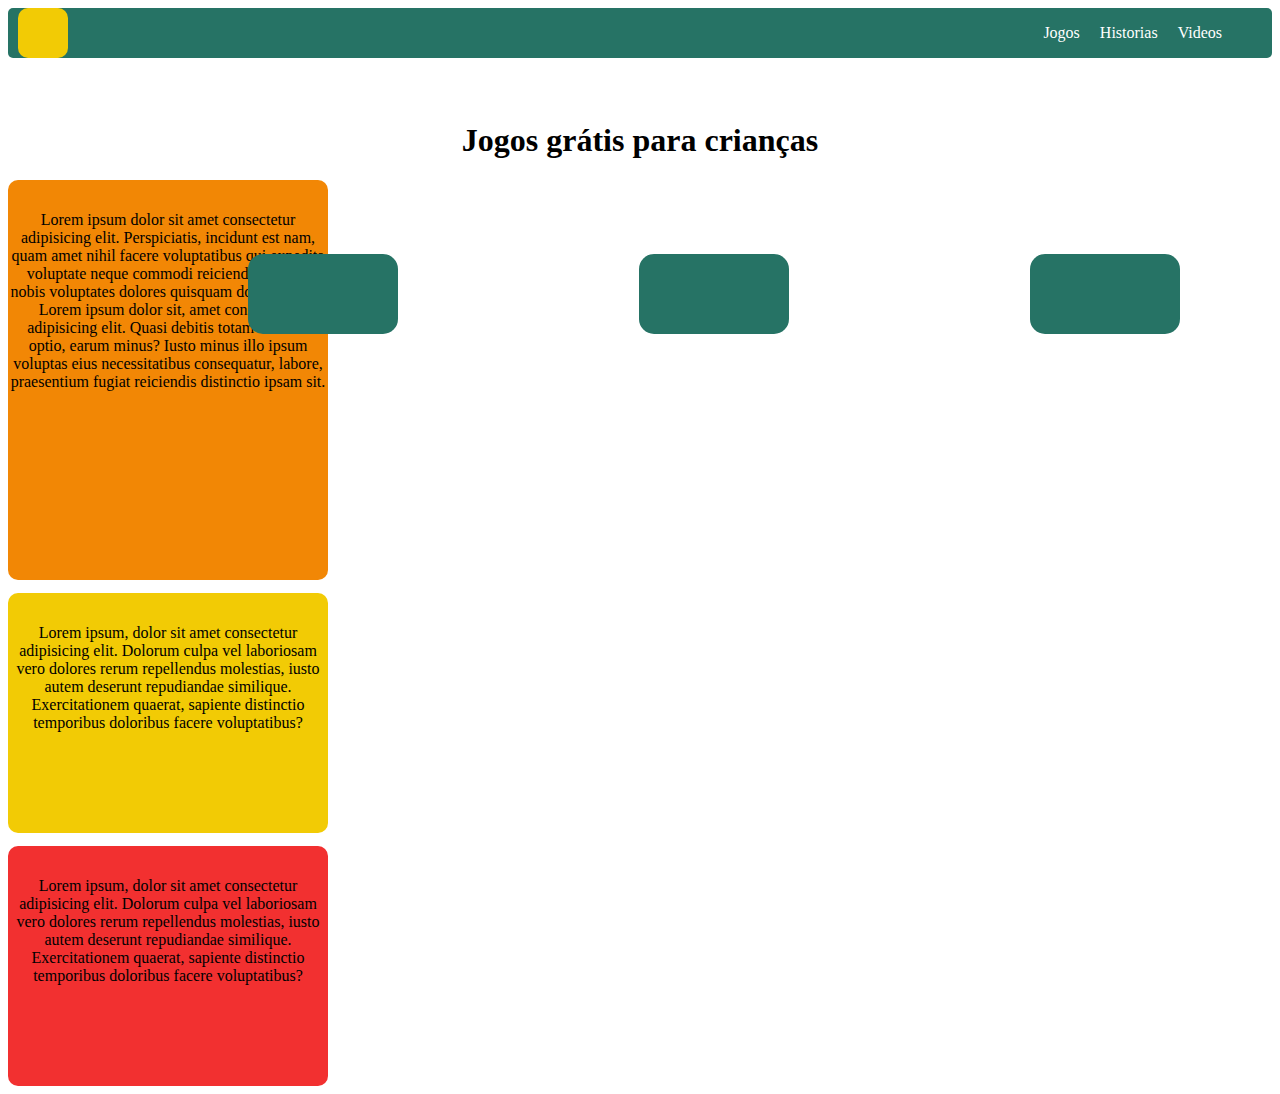
==== index.html @ df5d90c0 "first commit" ====
<!DOCTYPE html>
<html lang="pt-br">

<head>
    <meta charset="UTF-8">
    <meta http-equiv="X-UA-Compatible" content="IE=edge">
    <meta name="viewport" content="width=device-width, initial-scale=1.0">
    <link rel="stylesheet" href="style.css"> 

    <!-- este segundo css esta usando o servidor do bootstrap -->

     <link rel="stylesheet" href="https://stackpath.bootstrapcdn.com/bootstrap/4.1.3/css/bootstrap.min.css"
        integrity="sha384-MCw98/SFnGE8fJT3GXwEOngsV7Zt27NXFoaoApmYm81iuXoPkFOJwJ8ERdknLPMO" crossorigin="anonymous"> 
    <title>Document</title>

</head>

<body>
    <!-- primeira versão de um site onde tera conteudo infantis tais como jogos e historias
    propsta:
    -jogo para colorir
    -jogo quebra cabeça -->

    <header>
        <div class="logo"></div>
        <ul class="menu">
            <li><a href="#">Jogos</a></li>
            <li><a href="#">Historias</a></li>
            <li><a href="#">Videos</a></li>
        </ul>
    </header>

    <h1>Jogos grátis para crianças</h1>

    <div class="bloco01">
        <pre>  </pre>
        <p>Lorem ipsum dolor sit amet consectetur adipisicing elit. Perspiciatis, incidunt est nam, quam amet nihil
            facere voluptatibus qui expedita voluptate neque commodi reiciendis eveniet nobis voluptates dolores
            quisquam dolore omnis!
            Lorem ipsum dolor sit, amet consectetur adipisicing elit. Quasi debitis totam maiores optio, earum minus?
            Iusto minus illo ipsum voluptas eius necessitatibus consequatur, labore, praesentium fugiat reiciendis
            distinctio ipsam sit.
        </p>
    </div>
    <div class="bloco02">
        <pre>  </pre>
        <p>Lorem ipsum, dolor sit amet consectetur adipisicing elit. Dolorum culpa vel laboriosam vero dolores rerum
            repellendus molestias, iusto autem deserunt repudiandae similique. Exercitationem quaerat, sapiente
            distinctio temporibus doloribus facere voluptatibus?

        </p>
    </div>
    </div>
    <div class="bloco03">
        <pre>  </pre>
        <p>Lorem ipsum, dolor sit amet consectetur adipisicing elit. Dolorum culpa vel laboriosam vero dolores rerum
            repellendus molestias, iusto autem deserunt repudiandae similique. Exercitationem quaerat, sapiente
            distinctio temporibus doloribus facere voluptatibus?

        </p>
    </div>

    <section class="container">

        <div class="slote">
            <pre>   </pre>
           </div>

         <div class="slote">
            <pre>  </pre>
           </div>

         <div class="slote">
            <pre>  </pre>
              </div>

    </section>










</body>
<script src="https://code.jquery.com/jquery-3.3.1.slim.min.js"
    integrity="sha384-q8i/X+965DzO0rT7abK41JStQIAqVgRVzpbzo5smXKp4YfRvH+8abtTE1Pi6jizo"
    crossorigin="anonymous"></script>
<script src="https://cdnjs.cloudflare.com/ajax/libs/popper.js/1.14.3/umd/popper.min.js"
    integrity="sha384-ZMP7rVo3mIykV+2+9J3UJ46jBk0WLaUAdn689aCwoqbBJiSnjAK/l8WvCWPIPm49"
    crossorigin="anonymous"></script>
<script src="https://stackpath.bootstrapcdn.com/bootstrap/4.1.3/js/bootstrap.min.js"
    integrity="sha384-ChfqqxuZUCnJSK3+MXmPNIyE6ZbWh2IMqE241rYiqJxyMiZ6OW/JmZQ5stwEULTy"
    crossorigin="anonymous"></script>

</html>
---- style.css ----
.menu li a{
     text-decoration: none;
     display: block;
     margin-left: 20px;
      color: white;

}
.menu{
    list-style: none;
    display: flex;
    margin-right: 50px;

}
header{
    display: flex;
    justify-content: space-between;
    flex-wrap: wrap;
    background-color: #267365;
    border-radius: 5px;


}
.logo{
    height: 50px;
    width: 50px;
    border-radius:10px;
    background-color: #F2CB05;
    margin-left: 10px;
}
 h1{
    margin-top: 2em;
    text-align: center;
}
           /* -------------------parete responsavel pelos boões laterais--------------- */
.bloco01{
    background-color: #F28705;
    border-radius: 10px;
    width: 20em;
    height: 25em;
    text-align: center;
}
.bloco02{
    background-color:#F2CB05;
    border-radius: 10px;
    width: 20em;
    height:15em ;
    text-align: center;
}
.bloco03{
    background-color:#F23030;
    border-radius: 10px;
    width: 20em;
    height:15em ;
    text-align: center;
}
                             /* -------------------parete responsavel pelos slotes--------------- */
.container{
     display: flex; 



}
/* esta parte ainda precisa ser ajustada porque o slote perdeu o tamanho original pra poder se ajustar na pagina */


.slote{
    background-color: #267365;
    border-radius: 15px;
    width: 150px;
    height: 80px;
    margin: 1px;                   /* --------->>>> este comando serviu pra separar os slotes */
    margin-left: 15em;
    margin-top: -52em;
}
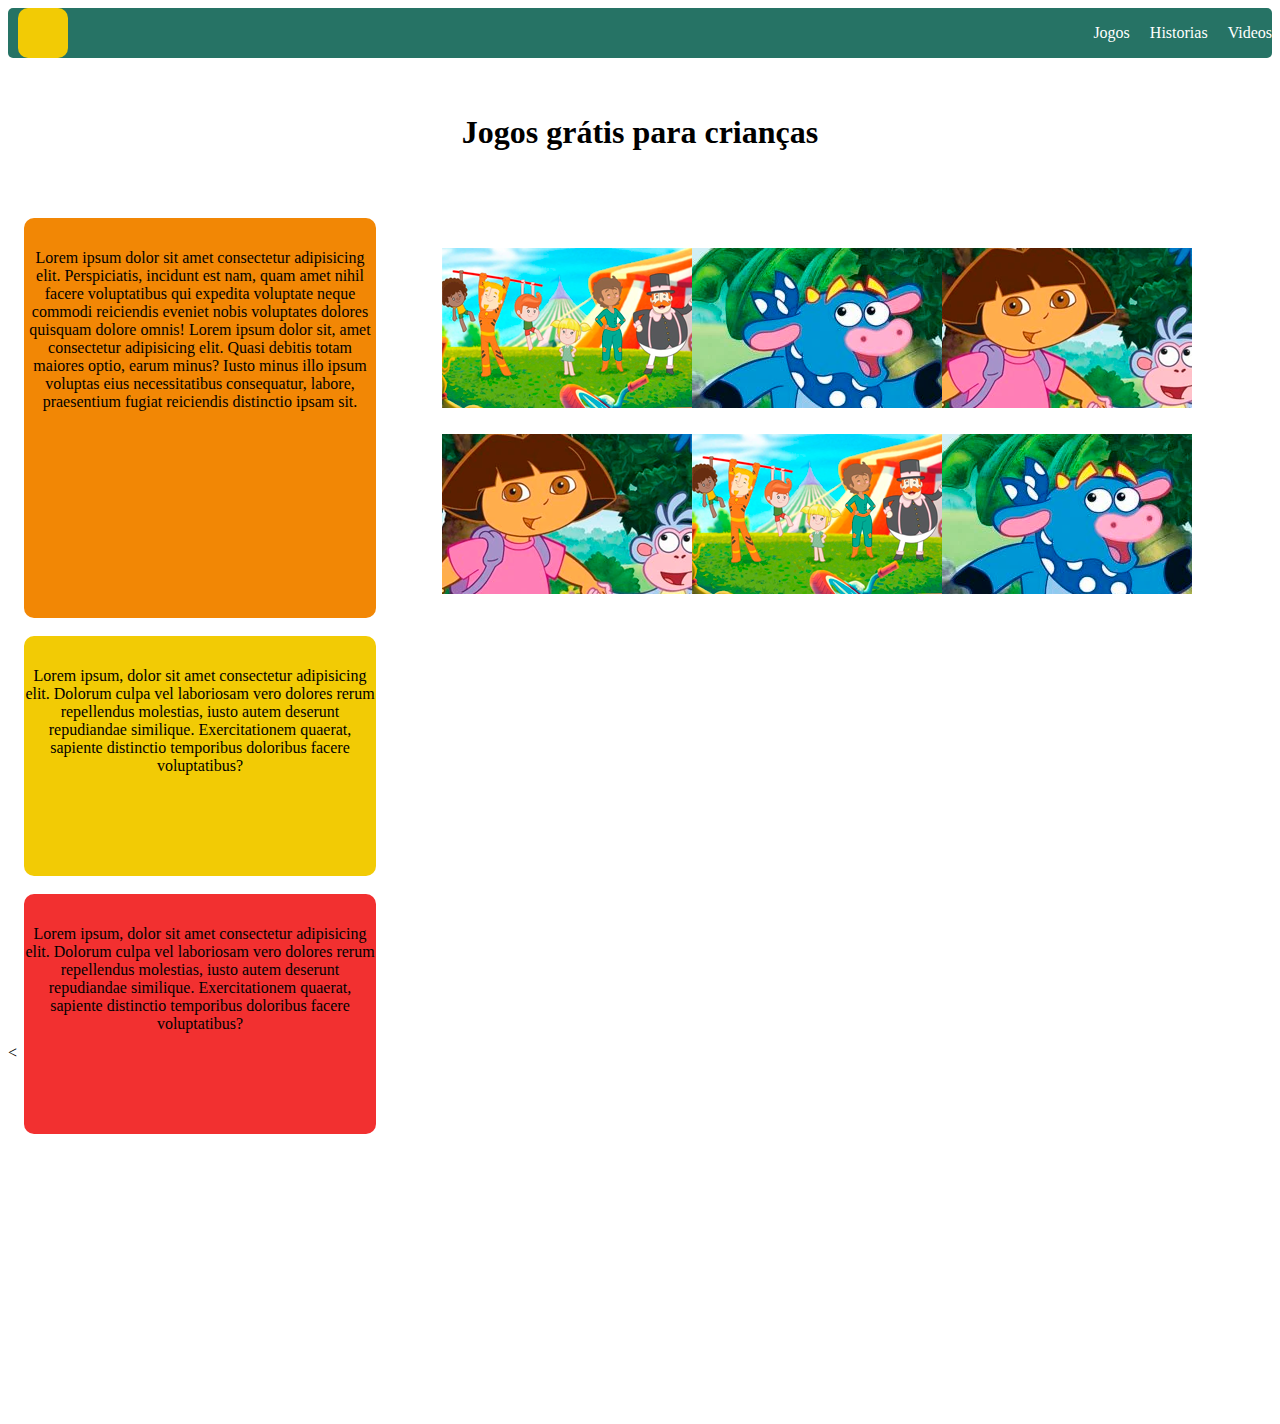
==== commit 66acc560: "Criado row no bootstrap" ====
--- a/index.html
+++ b/index.html
@@ -5,7 +5,7 @@
     <meta charset="UTF-8">
     <meta http-equiv="X-UA-Compatible" content="IE=edge">
     <meta name="viewport" content="width=device-width, initial-scale=1.0">
-    <link rel="stylesheet" href="style.css"> 
+     <link rel="stylesheet" href="style.css"> 
 
     <!-- este segundo css esta usando o servidor do bootstrap -->
 
@@ -20,6 +20,7 @@
     propsta:
     -jogo para colorir
     -jogo quebra cabeça -->
+    
 
     <header>
         <div class="logo"></div>
@@ -28,7 +29,7 @@
             <li><a href="#">Historias</a></li>
             <li><a href="#">Videos</a></li>
         </ul>
-    </header>
+    </header> 
 
     <h1>Jogos grátis para crianças</h1>
 
@@ -58,23 +59,51 @@
             distinctio temporibus doloribus facere voluptatibus?
 
         </p>
-    </div>
+    </div> 
+ 
+    <!-- bloco do container onde sera alocadas as imagens -->
 
-    <section class="container">
 
-        <div class="slote">
-            <pre>   </pre>
-           </div>
+<  
+    <!-- <div class="container">
+        <div class="row">
+          <div class="col-sm">
+            <img src="imagens/img01.png" alt="">
+          </div>
+          <div class="col-sm">
+            <img src="imagens/img02.png" alt="">
+          </div>
+          <div class="col-sm">
+            <img src="imagens/img03.png" alt="">
+          </div>
+        </div>
+        
+      </div>   -->
 
-         <div class="slote">
-            <pre>  </pre>
-           </div>
+      <div class="row">
+        <div class="col-6 col-md-4">
+            <img src="imagens/img01.png" alt="">
+        </div>
+        <div class="col-6 col-md-4">
+            <img src="imagens/img02.png" alt="">
+        </div>
+        <div class="col-6 col-md-4">
+            <img src="imagens/img03.png" alt="">
+        </div>
+      </div>
+      <br>
 
-         <div class="slote">
-            <pre>  </pre>
-              </div>
-
-    </section>
+      <div class="row">
+        <div class="col-6 col-md-4">
+            <img src="imagens/img03.png" alt="">
+        </div>
+        <div class="col-6 col-md-4">
+            <img src="imagens/img01.png" alt="">
+        </div>
+        <div class="col-6 col-md-4">
+            <img src="imagens/img02.png" alt="">
+        </div>
+      </div>
 
 
 
--- a/style.css
+++ b/style.css
@@ -1,6 +1,6 @@
 .menu li a{
      text-decoration: none;
-     display: block;
+     /* display: block; */
      margin-left: 20px;
       color: white;
 
@@ -8,10 +8,10 @@
 .menu{
     list-style: none;
     display: flex;
-    margin-right: 50px;
+    /* margin-right: 0px; */
 
 }
-header{
+ header{
     display: flex;
     justify-content: space-between;
     flex-wrap: wrap;
@@ -19,7 +19,7 @@
     border-radius: 5px;
 
 
-}
+} 
 .logo{
     height: 50px;
     width: 50px;
@@ -27,48 +27,49 @@
     background-color: #F2CB05;
     margin-left: 10px;
 }
- h1{
-    margin-top: 2em;
+  h1{
+ 
+    transform: translateY(35px);
     text-align: center;
-}
+} 
            /* -------------------parete responsavel pelos boões laterais--------------- */
-.bloco01{
+ .bloco01{
     background-color: #F28705;
     border-radius: 10px;
-    width: 20em;
+    width: 22em;
     height: 25em;
-    text-align: center;
+    text-align: center; 
+    transform: translate(1em,5em);
+    
 }
 .bloco02{
     background-color:#F2CB05;
     border-radius: 10px;
-    width: 20em;
+    width: 22em;
     height:15em ;
     text-align: center;
+    transform: translate(1em,85px);
+    
 }
 .bloco03{
     background-color:#F23030;
     border-radius: 10px;
-    width: 20em;
+    width: 22em;
     height:15em ;
     text-align: center;
-}
-                             /* -------------------parete responsavel pelos slotes--------------- */
-.container{
+    transform: translate(1em,90px);
+   
+} 
+
+ /* -------------------parete responsavel pelos slotes de imagens--------------- */
+
+ .row{
+
      display: flex; 
+    transform: translate(27em,-51em); 
+    /* background-color: #267365; */
+    padding: 2px;
+    width: 800px;
+} 
 
 
-
-}
-/* esta parte ainda precisa ser ajustada porque o slote perdeu o tamanho original pra poder se ajustar na pagina */
-
-
-.slote{
-    background-color: #267365;
-    border-radius: 15px;
-    width: 150px;
-    height: 80px;
-    margin: 1px;                   /* --------->>>> este comando serviu pra separar os slotes */
-    margin-left: 15em;
-    margin-top: -52em;
-}
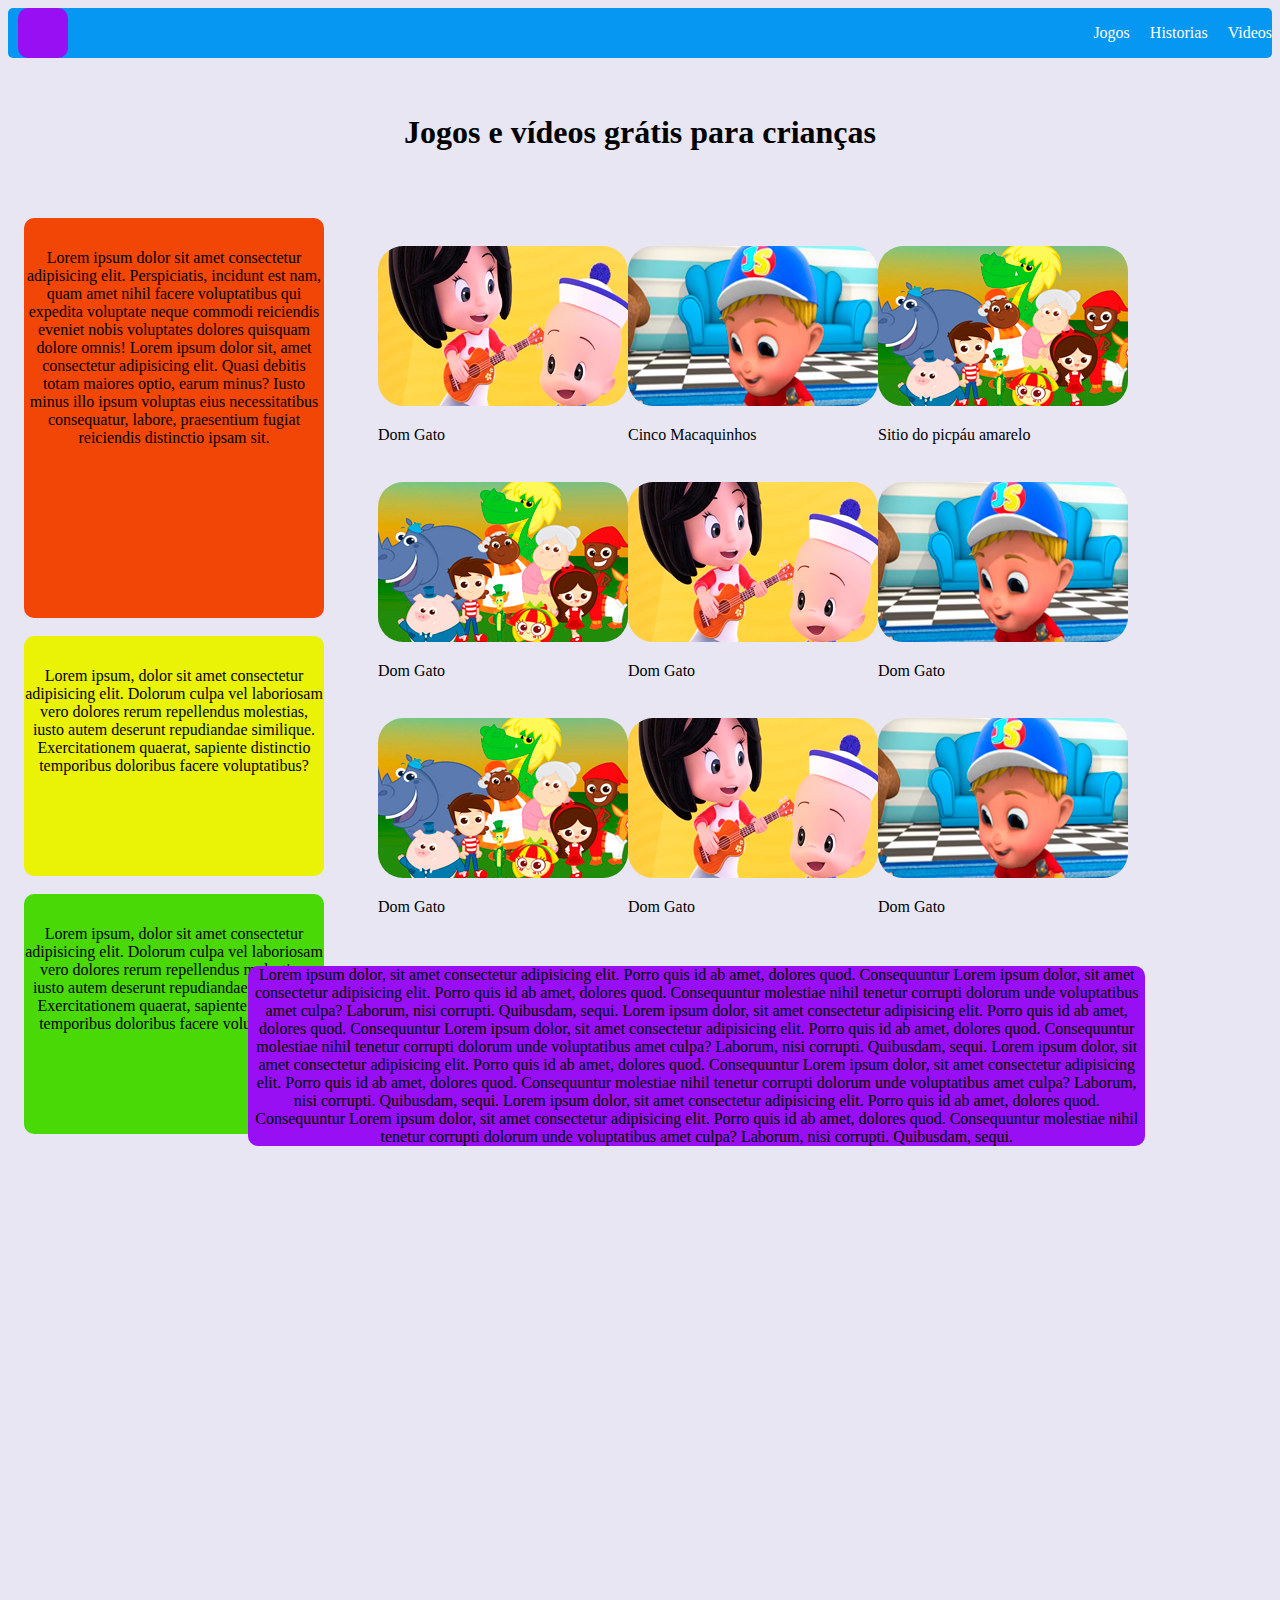
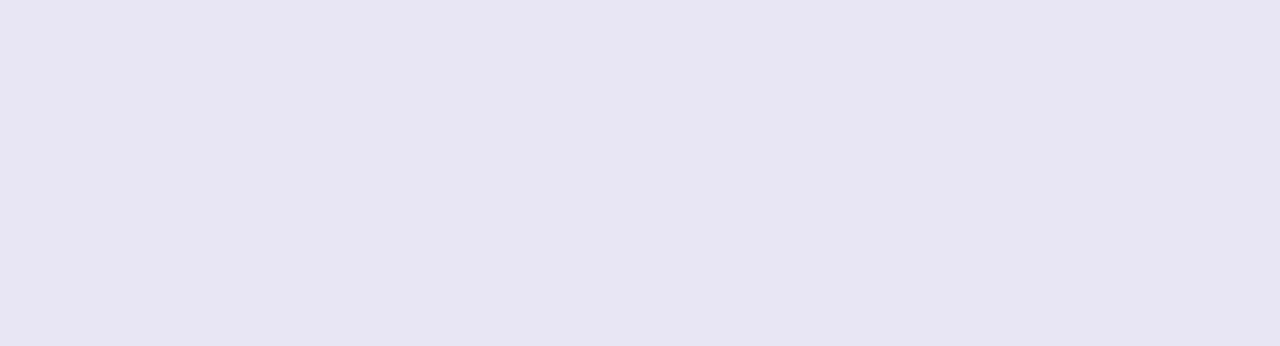
==== commit 5d0ee799: "criado pagina para os videos" ====
--- a/index.html
+++ b/index.html
@@ -11,15 +11,16 @@
 
      <link rel="stylesheet" href="https://stackpath.bootstrapcdn.com/bootstrap/4.1.3/css/bootstrap.min.css"
         integrity="sha384-MCw98/SFnGE8fJT3GXwEOngsV7Zt27NXFoaoApmYm81iuXoPkFOJwJ8ERdknLPMO" crossorigin="anonymous"> 
-    <title>Document</title>
+    <title>Jogos e Videos</title>
 
 </head>
 
-<body>
+<body class="fundo">
     <!-- primeira versão de um site onde tera conteudo infantis tais como jogos e historias
     propsta:
     -jogo para colorir
     -jogo quebra cabeça -->
+ 
     
 
     <header>
@@ -31,7 +32,7 @@
         </ul>
     </header> 
 
-    <h1>Jogos grátis para crianças</h1>
+    <h1>Jogos e vídeos grátis para crianças</h1>
 
     <div class="bloco01">
         <pre>  </pre>
@@ -63,58 +64,70 @@
  
     <!-- bloco do container onde sera alocadas as imagens -->
 
-
-<  
-    <!-- <div class="container">
-        <div class="row">
-          <div class="col-sm">
-            <img src="imagens/img01.png" alt="">
-          </div>
-          <div class="col-sm">
-            <img src="imagens/img02.png" alt="">
-          </div>
-          <div class="col-sm">
-            <img src="imagens/img03.png" alt="">
-          </div>
-        </div>
-        
-      </div>   -->
-
       <div class="row">
         <div class="col-6 col-md-4">
-            <img src="imagens/img01.png" alt="">
+            
+            <a href="Videos.html" target="_blanck"><img src="imagens/img01.png" alt=""></a>
+            <p>Dom Gato</p>
+          </div>
+        <div class="col-6 col-md-4">
+            <a href="videop2.html" target="_blanck"><img src="imagens/img02.png" alt=""></a>
+            <p>Cinco Macaquinhos</p>
+
         </div>
         <div class="col-6 col-md-4">
-            <img src="imagens/img02.png" alt="">
-        </div>
-        <div class="col-6 col-md-4">
-            <img src="imagens/img03.png" alt="">
+            <a href="videosp3.html" target="_blanck"><img src="imagens/img03.png" alt=""></a>
+            <p>Sitio do picpáu amarelo</p>
         </div>
       </div>
+
       <br>
 
       <div class="row">
         <div class="col-6 col-md-4">
             <img src="imagens/img03.png" alt="">
+            <p>Dom Gato</p>
         </div>
         <div class="col-6 col-md-4">
             <img src="imagens/img01.png" alt="">
+            <p>Dom Gato</p>
         </div>
         <div class="col-6 col-md-4">
             <img src="imagens/img02.png" alt="">
+            <p>Dom Gato</p>
+        </div>
+      </div>
+       
+      <br>
+      <div class="row">
+        <div class="col-6 col-md-4">
+            <img src="imagens/img03.png" alt="">
+            <p>Dom Gato</p>
+        </div>
+        <div class="col-6 col-md-4">
+            <img src="imagens/img01.png" alt="">
+            <p>Dom Gato</p>
+        </div>
+        <div class="col-6 col-md-4">
+            <img src="imagens/img02.png" alt="">
+            <p>Dom Gato</p>
         </div>
       </div>
 
-
-
-
-
-
-
-
+      <!-- crinado um teste com container responsive -->
+ <div class="container">
+    
+        <p>Lorem ipsum dolor, sit amet consectetur adipisicing elit. Porro quis id ab amet, dolores quod. Consequuntur    Lorem ipsum dolor, sit amet consectetur adipisicing elit. Porro quis id ab amet, dolores quod. Consequuntur molestiae nihil tenetur corrupti dolorum unde voluptatibus amet culpa?     Laborum, nisi corrupti. Quibusdam, sequi.
+            Lorem ipsum dolor, sit amet consectetur adipisicing elit. Porro quis id ab amet, dolores quod. Consequuntur    Lorem ipsum dolor, sit amet consectetur adipisicing elit. Porro quis id ab amet, dolores quod. Consequuntur molestiae nihil tenetur corrupti dolorum unde voluptatibus amet culpa? Laborum, nisi corrupti. Quibusdam, sequi.  
+            Lorem ipsum dolor, sit amet consectetur adipisicing elit. Porro quis id ab amet, dolores quod. Consequuntur    Lorem ipsum dolor, sit amet consectetur adipisicing elit. Porro quis id ab amet, dolores quod. Consequuntur molestiae nihil tenetur corrupti dolorum unde voluptatibus amet culpa? Laborum, nisi corrupti. Quibusdam, sequi.  
+            Lorem ipsum dolor, sit amet consectetur adipisicing elit. Porro quis id ab amet, dolores quod. Consequuntur    Lorem ipsum dolor, sit amet consectetur adipisicing elit. Porro quis id ab amet, dolores quod. Consequuntur molestiae nihil tenetur corrupti dolorum unde voluptatibus amet culpa? Laborum, nisi corrupti. Quibusdam, sequi.      
+        <p>
+     
+ </div>
 
 
 </body>
+
 <script src="https://code.jquery.com/jquery-3.3.1.slim.min.js"
     integrity="sha384-q8i/X+965DzO0rT7abK41JStQIAqVgRVzpbzo5smXKp4YfRvH+8abtTE1Pi6jizo"
     crossorigin="anonymous"></script>
@@ -125,4 +138,7 @@
     integrity="sha384-ChfqqxuZUCnJSK3+MXmPNIyE6ZbWh2IMqE241rYiqJxyMiZ6OW/JmZQ5stwEULTy"
     crossorigin="anonymous"></script>
 
+    <!-- ---------------------------------------------------------------- -->
+
+
 </html>--- a/style.css
+++ b/style.css
@@ -15,7 +15,7 @@
     display: flex;
     justify-content: space-between;
     flex-wrap: wrap;
-    background-color: #267365;
+    background-color: #0597F2;
     border-radius: 5px;
 
 
@@ -24,7 +24,7 @@
     height: 50px;
     width: 50px;
     border-radius:10px;
-    background-color: #F2CB05;
+    background-color: #970FF2;
     margin-left: 10px;
 }
   h1{
@@ -32,9 +32,11 @@
     transform: translateY(35px);
     text-align: center;
 } 
-           /* -------------------parete responsavel pelos boões laterais--------------- */
+           /* -------------------parete responsavel pelas caixas de texto laterais--------------- */
  .bloco01{
-    background-color: #F28705;
+    max-width: 300px;
+   
+    background-color: #F24607;
     border-radius: 10px;
     width: 22em;
     height: 25em;
@@ -42,8 +44,10 @@
     transform: translate(1em,5em);
     
 }
+
 .bloco02{
-    background-color:#F2CB05;
+    max-width: 300px;
+    background-color:#EAF205;
     border-radius: 10px;
     width: 22em;
     height:15em ;
@@ -51,8 +55,10 @@
     transform: translate(1em,85px);
     
 }
+
 .bloco03{
-    background-color:#F23030;
+    max-width: 300px;
+    background-color:#49D907;
     border-radius: 10px;
     width: 22em;
     height:15em ;
@@ -61,15 +67,34 @@
    
 } 
 
- /* -------------------parete responsavel pelos slotes de imagens--------------- */
+ /* -------------------parte responsavel pelos slotes de imagens--------------- */
 
  .row{
 
-     display: flex; 
-    transform: translate(27em,-51em); 
-    /* background-color: #267365; */
+    display: flex; 
+    transform: translate(23em,-50em); 
     padding: 2px;
     width: 800px;
+    
 } 
+.row :hover{
 
+ opacity: 85%;
+ 
+}
+img{
+    border-radius: 25px;
+}
+.container p{
+    background-color: #970FF2;
+    transform: translate(15em,-49em); 
+     width: 71%;
+    border-radius: 10px;
+    text-align: center;
 
+}
+
+.fundo{
+    background-color: rgb(232, 230, 243);
+    
+}
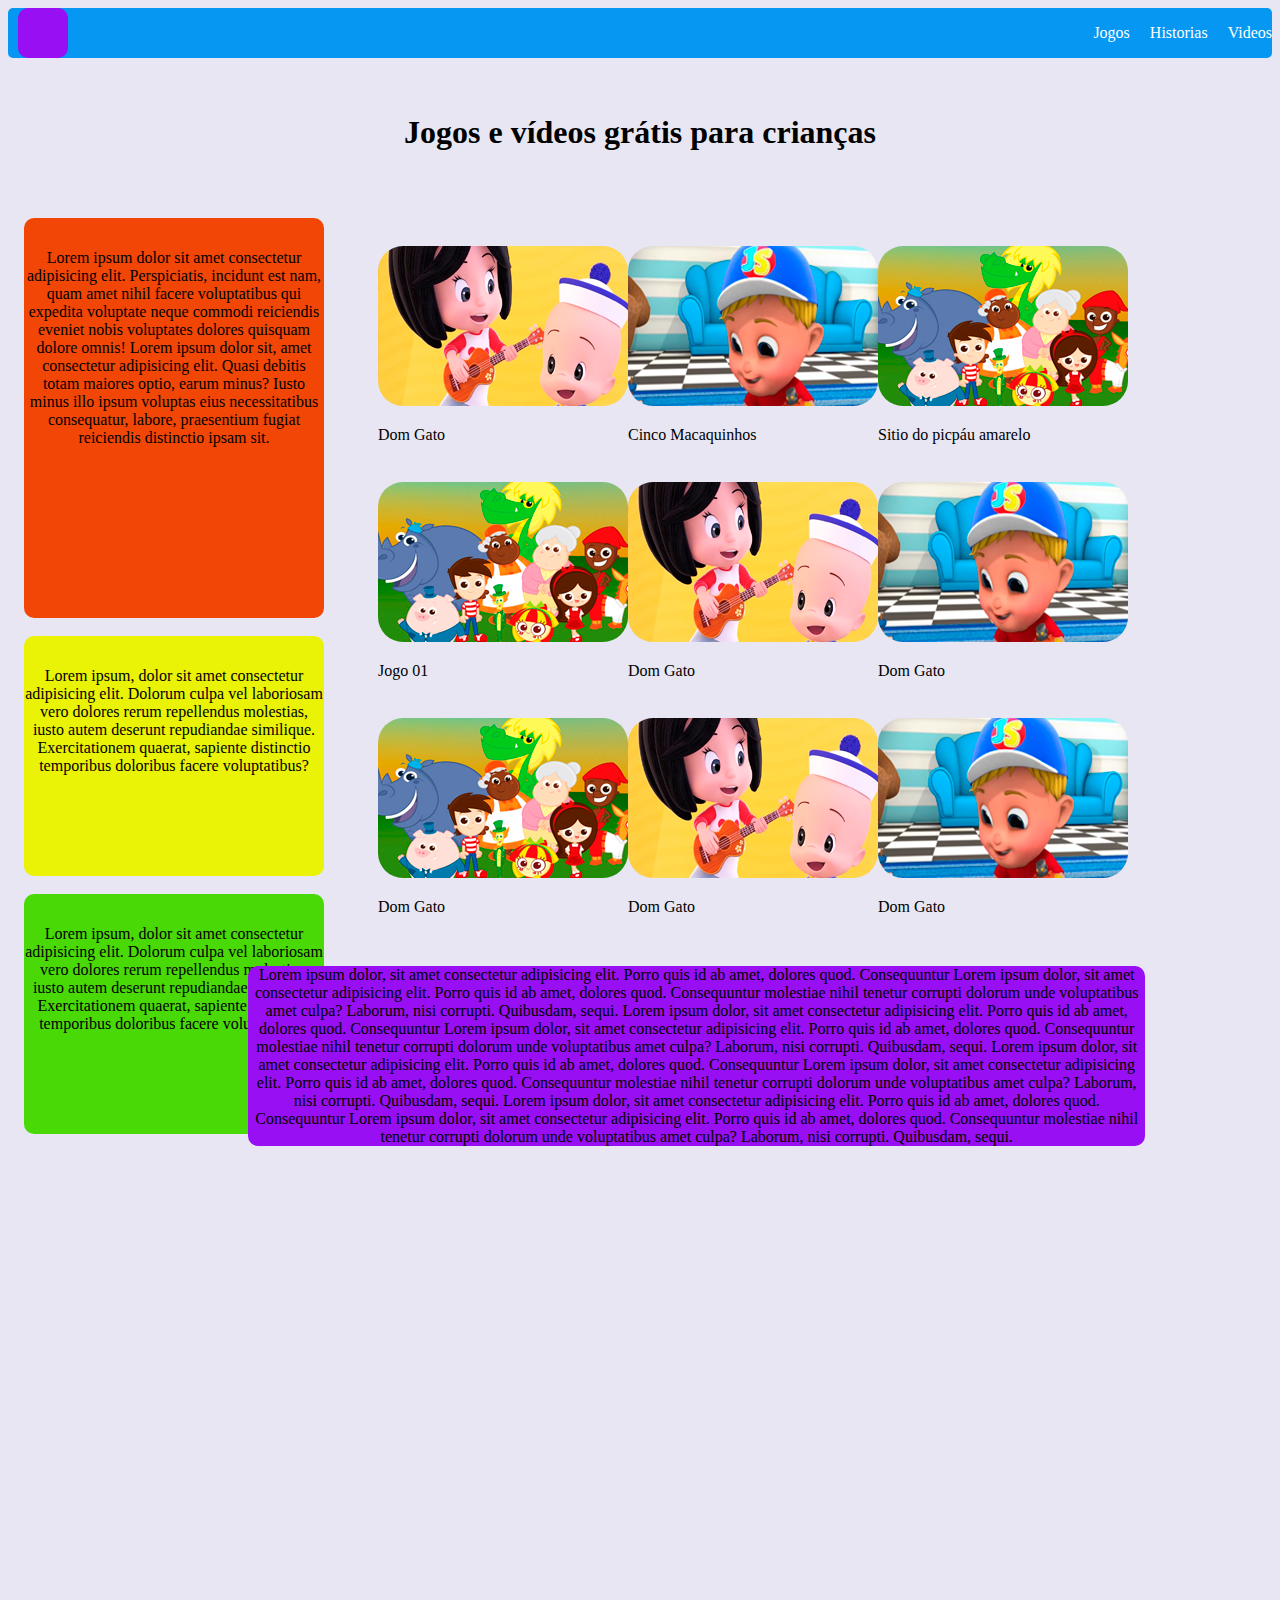
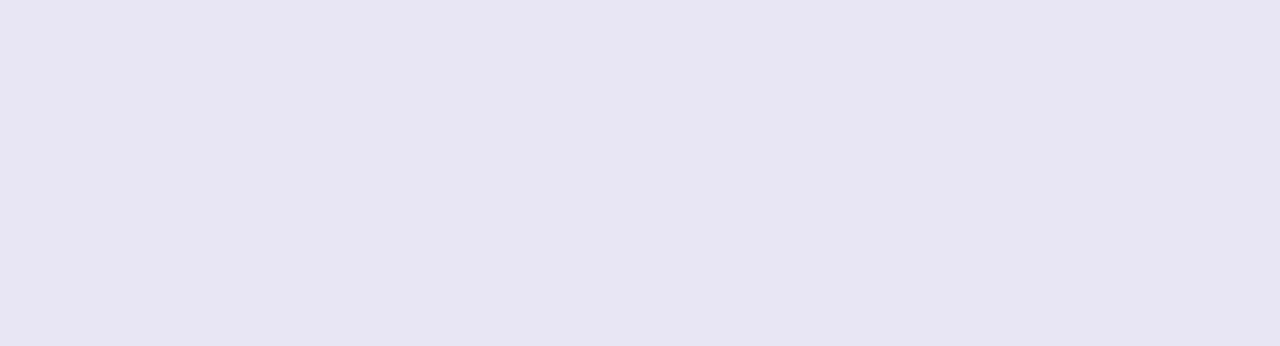
==== commit 03b9dff2: "funcionanado pulo da aba jogo" ====
--- a/index.html
+++ b/index.html
@@ -86,7 +86,7 @@
       <div class="row">
         <div class="col-6 col-md-4">
             <img src="imagens/img03.png" alt="">
-            <p>Dom Gato</p>
+            <p>Jogo 01</p>
         </div>
         <div class="col-6 col-md-4">
             <img src="imagens/img01.png" alt="">
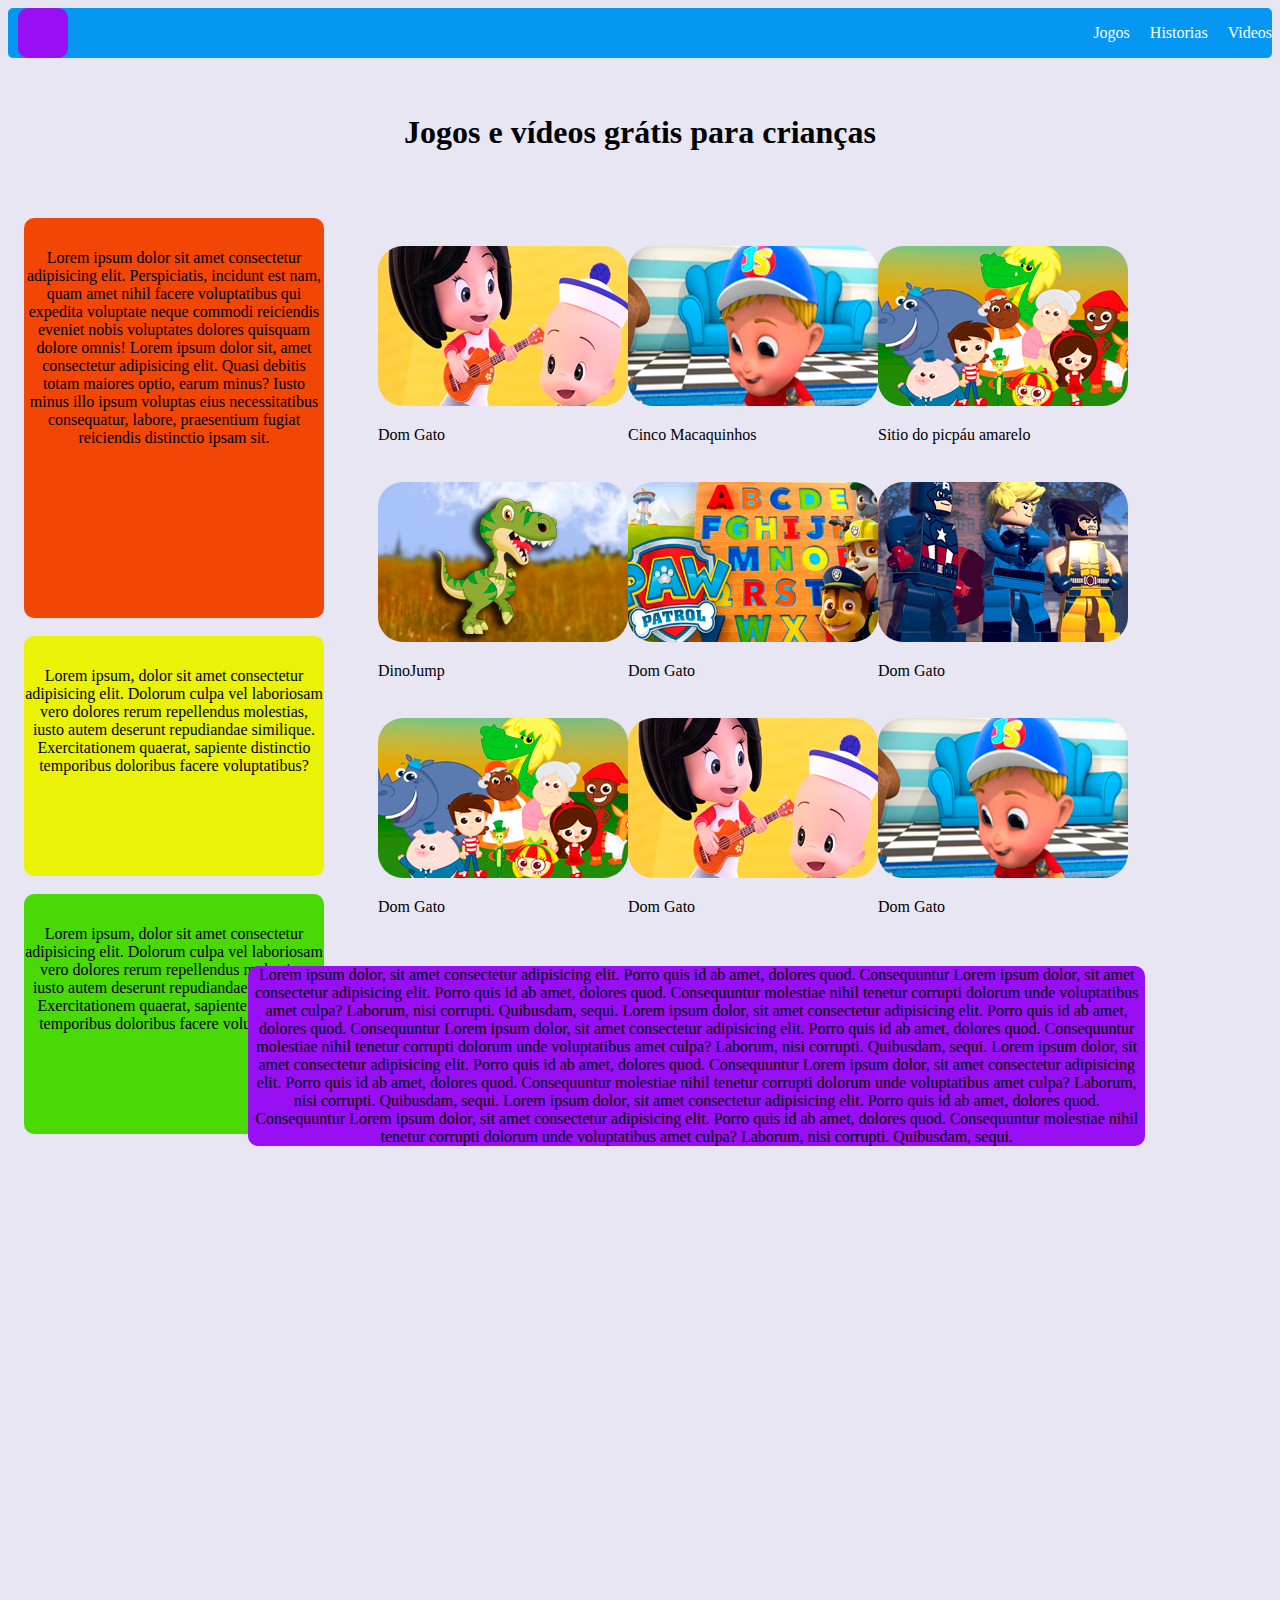
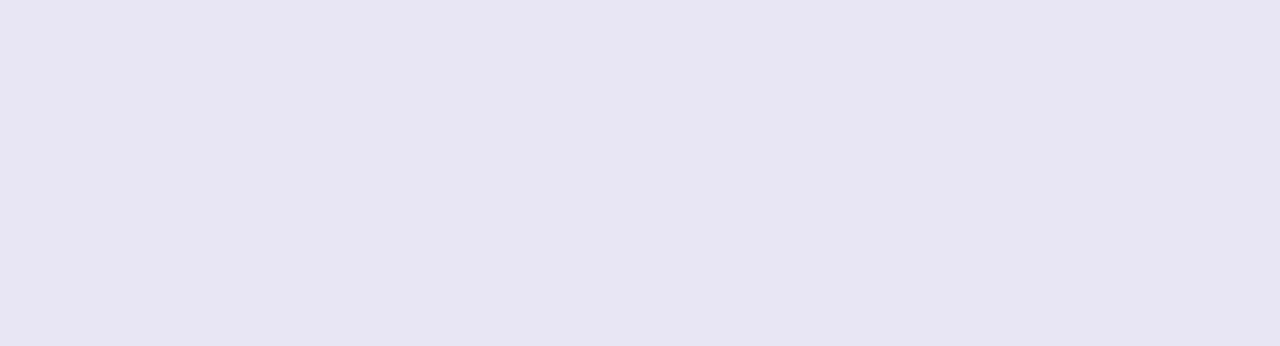
==== commit bab073c0: "pronta versão do jogo" ====
--- a/index.html
+++ b/index.html
@@ -85,15 +85,16 @@
 
       <div class="row">
         <div class="col-6 col-md-4">
-            <img src="imagens/img03.png" alt="">
-            <p>Jogo 01</p>
+            <a href="jogo01.html" target="_blanck"> <img src="imagens/img07.png" alt=""></a>
+           
+            <p>DinoJump</p>
         </div>
         <div class="col-6 col-md-4">
-            <img src="imagens/img01.png" alt="">
+            <img src="imagens/img08.png" alt="">
             <p>Dom Gato</p>
         </div>
         <div class="col-6 col-md-4">
-            <img src="imagens/img02.png" alt="">
+            <img src="imagens/img09.png" alt="">
             <p>Dom Gato</p>
         </div>
       </div>
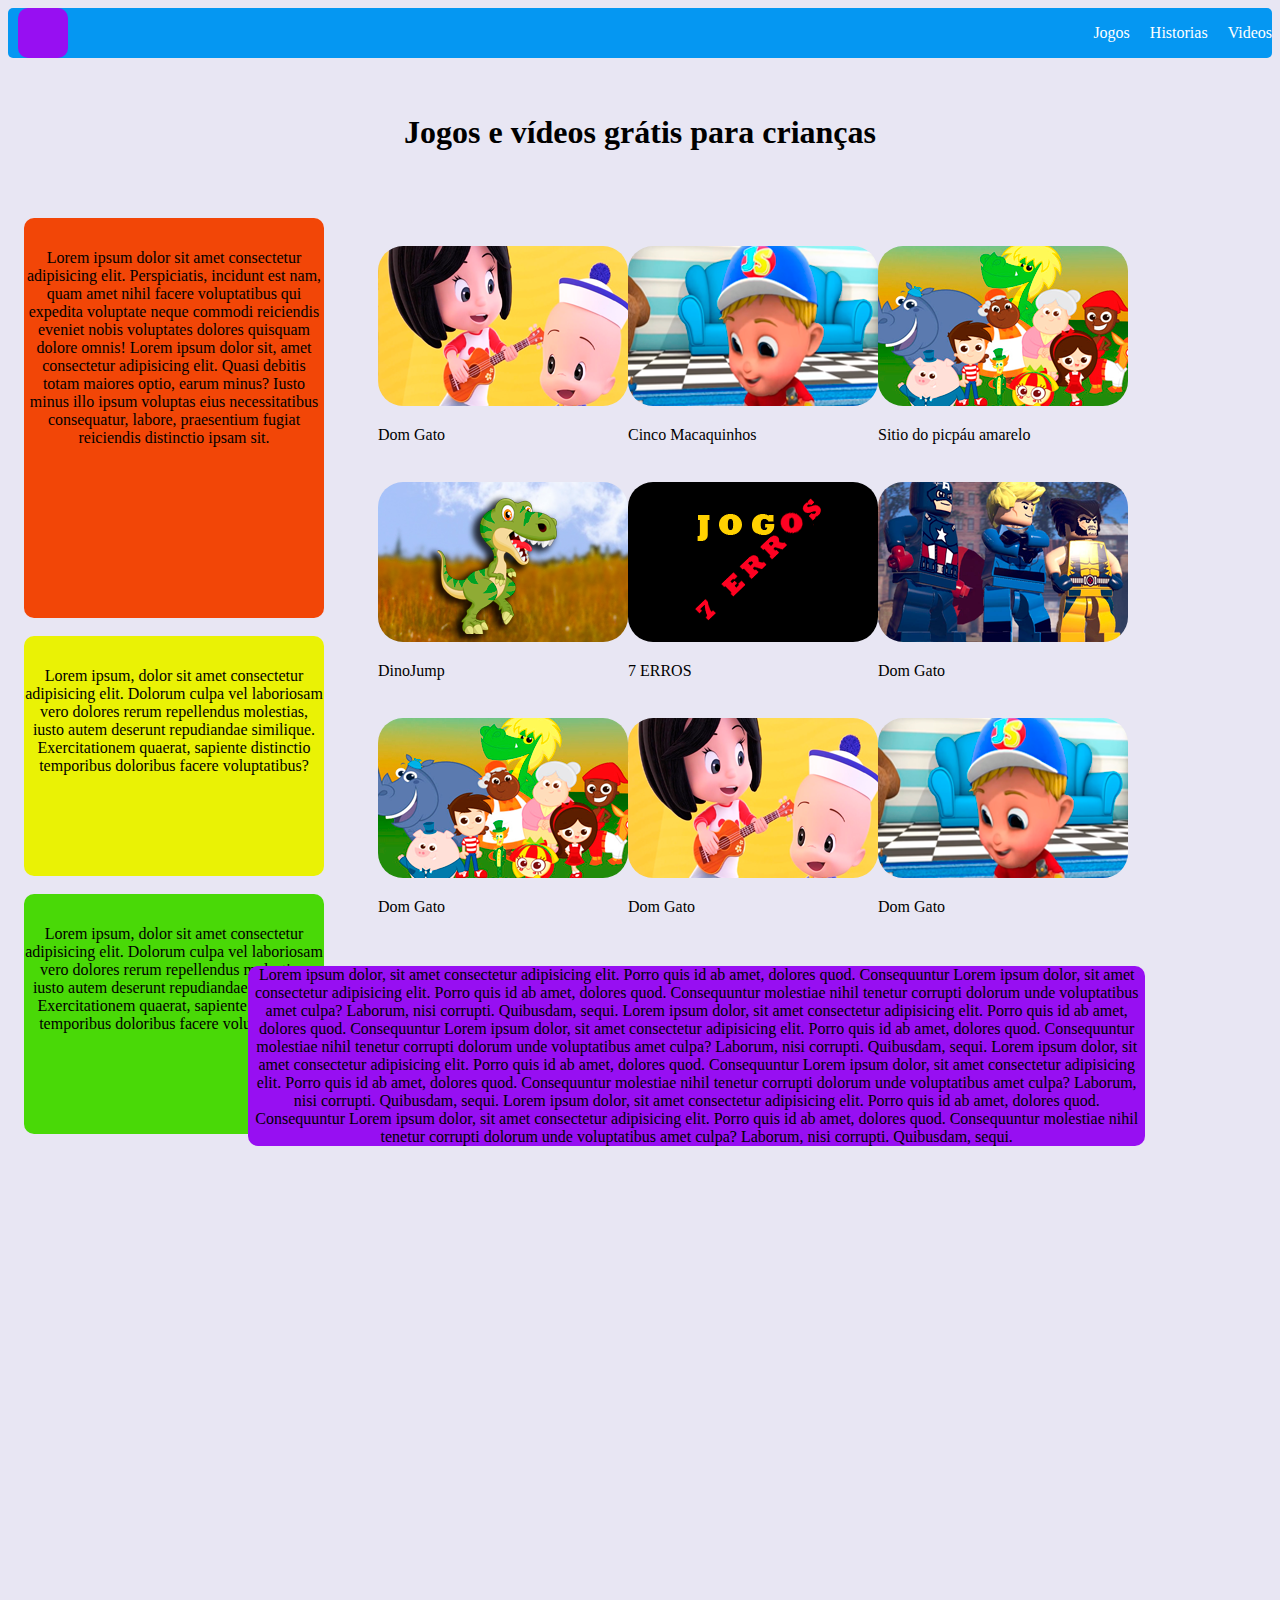
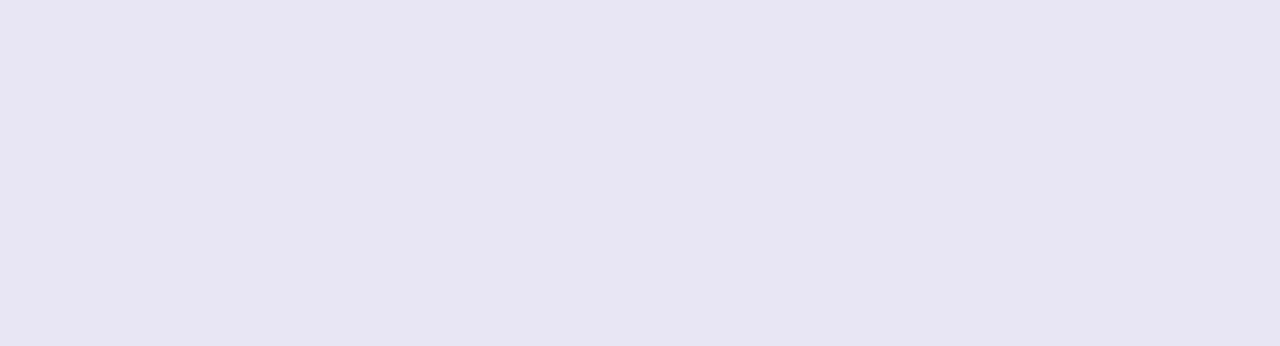
==== commit 6ece8e19: "ultima versão finalizando jogo dos 7 erros" ====
--- a/index.html
+++ b/index.html
@@ -90,8 +90,8 @@
             <p>DinoJump</p>
         </div>
         <div class="col-6 col-md-4">
-            <img src="imagens/img08.png" alt="">
-            <p>Dom Gato</p>
+            <a href="jogo02.html" target="_blanck"><img src="imagens/12.png" alt=""></a>
+            <p>7 ERROS</p>
         </div>
         <div class="col-6 col-md-4">
             <img src="imagens/img09.png" alt="">
